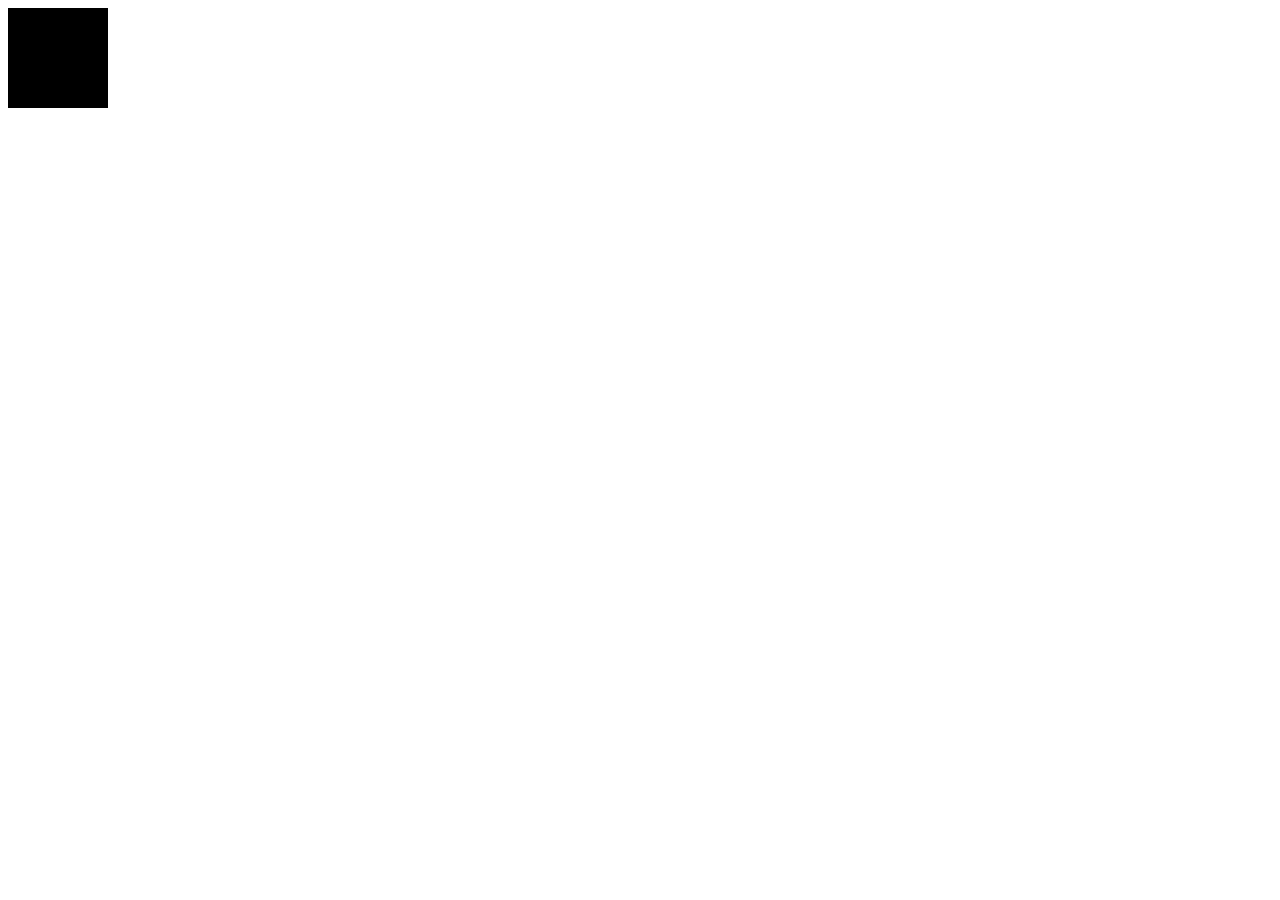
==== index.html @ 497b6083 "Created Rock Paper Scissors Game In JavaScript" ====
<!DOCTYPE html>
<html lang="en">
<head>
    <meta charset="UTF-8">
    <meta http-equiv="X-UA-Compatible" content="IE=edge">
    <meta name="viewport" content="width=device-width, initial-scale=1.0">
    <script type="text/javascript" src="C:\Users\RileyH\RockPaperScisors\RockPaperScisor.js"></script>
    <title>Document</title>
    <style>
        #square{
            height: 100px;
            width: 100px;
            background-color: black;
        }
    </style>
</head>
<body>
    <div id = "square">
        
    </div>
</body>
</html>
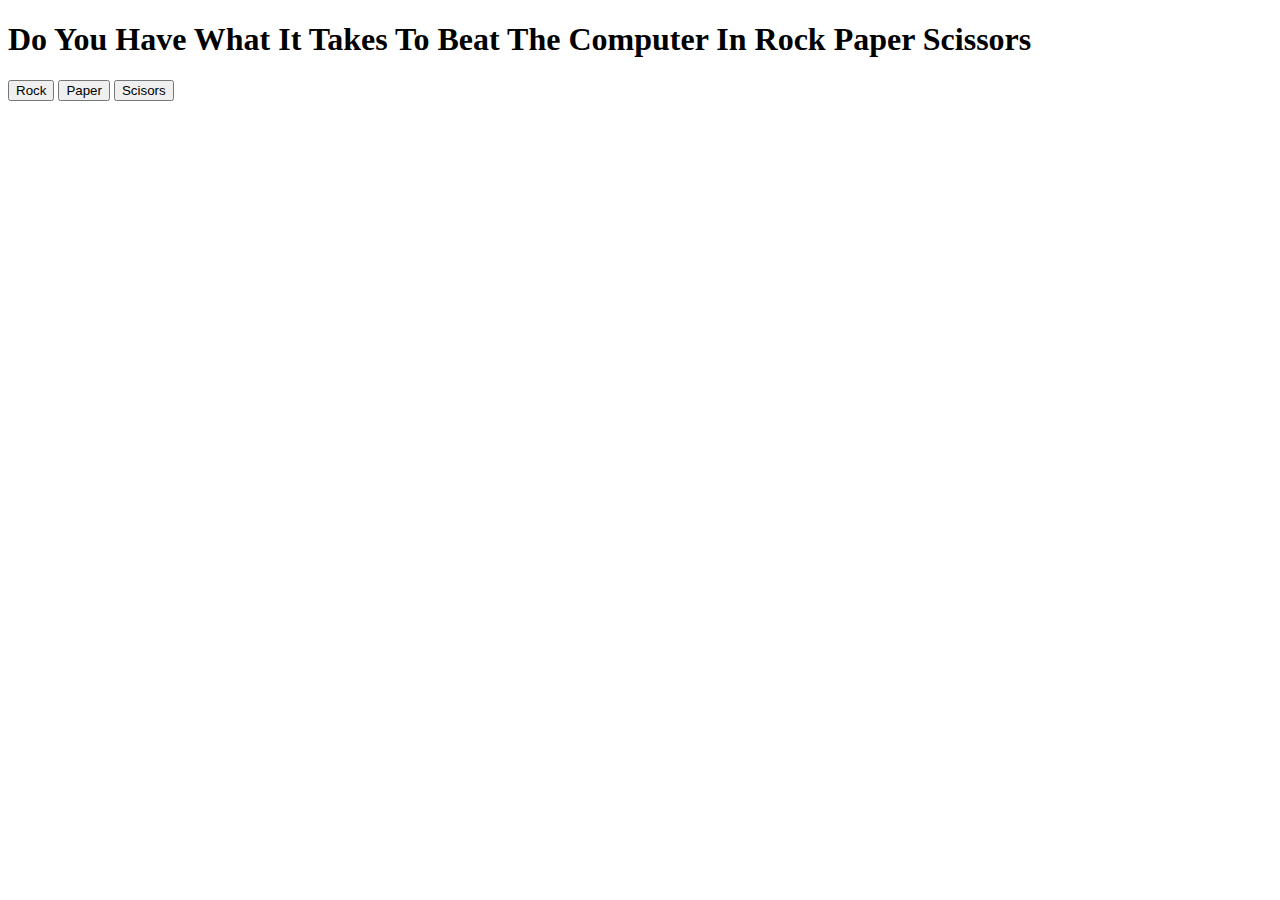
==== commit 113042e1: "This is the basic functionality of the rock paper scissors game" ====
--- a/index.html
+++ b/index.html
@@ -4,7 +4,7 @@
     <meta charset="UTF-8">
     <meta http-equiv="X-UA-Compatible" content="IE=edge">
     <meta name="viewport" content="width=device-width, initial-scale=1.0">
-    <script type="text/javascript" src="C:\Users\RileyH\RockPaperScisors\RockPaperScisor.js"></script>
+    <script type="text/javascript" src="/Users/rileyhess/oden_projects/RockPaperScisors/RockPaperScisor.js"></script>
     <title>Document</title>
     <style>
         #square{
@@ -15,8 +15,12 @@
     </style>
 </head>
 <body>
-    <div id = "square">
-        
-    </div>
+    <H1>Do You Have What It Takes To Beat The Computer In Rock Paper Scissors</H1>
+    <button id="Rock"> Rock</button>
+    <button id="Paper"> Paper</button>
+    <button id="Scisors"> Scisors</button>
+    <div id="Results"></div>
+    <div id="Winner"></div>
+    <div id="Final"></div>
 </body>
 </html>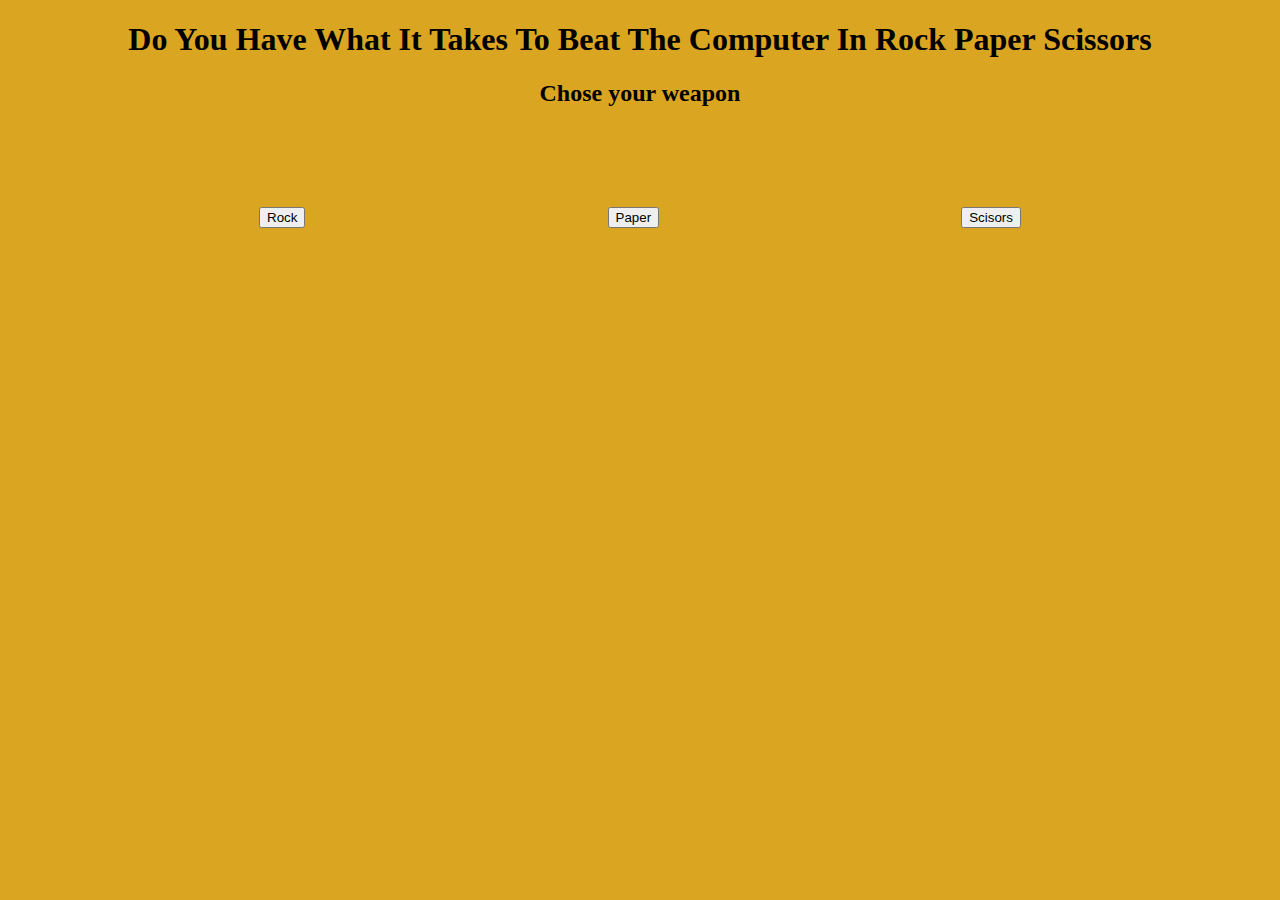
==== commit 41ec53d7: "added some more style and html for temp" ====
--- a/index.html
+++ b/index.html
@@ -5,6 +5,7 @@
     <meta http-equiv="X-UA-Compatible" content="IE=edge">
     <meta name="viewport" content="width=device-width, initial-scale=1.0">
     <script type="text/javascript" src="/Users/rileyhess/oden_projects/RockPaperScisors/RockPaperScisor.js"></script>
+    <link rel ="stylesheet" href="styles.css">
     <title>Document</title>
     <style>
         #square{
@@ -16,11 +17,16 @@
 </head>
 <body>
     <H1>Do You Have What It Takes To Beat The Computer In Rock Paper Scissors</H1>
-    <button id="Rock"> Rock</button>
-    <button id="Paper"> Paper</button>
-    <button id="Scisors"> Scisors</button>
-    <div id="Results"></div>
-    <div id="Winner"></div>
-    <div id="Final"></div>
+    <H2>Chose your weapon</H2>
+    <div class="container">
+        <button id="Rock"> Rock</button>
+        <button id="Paper"> Paper</button>
+        <button id="Scisors"> Scisors</button>
+    </div>
+    <div class = "text">
+        <div id="Results"></div>
+        <div id="Winner"></div>
+        <div id="Final"></div>
+    </div>
 </body>
 </html>--- a/styles.css
+++ b/styles.css
@@ -0,0 +1,19 @@
+body{
+    background-color: goldenrod; 
+}
+
+.container{
+    display: flex;
+    justify-content: space-around;
+    margin: 100px;
+}
+
+.text{
+    text-align: center;
+}
+h1{
+    text-align: center;
+}
+h2{
+    text-align: center;
+}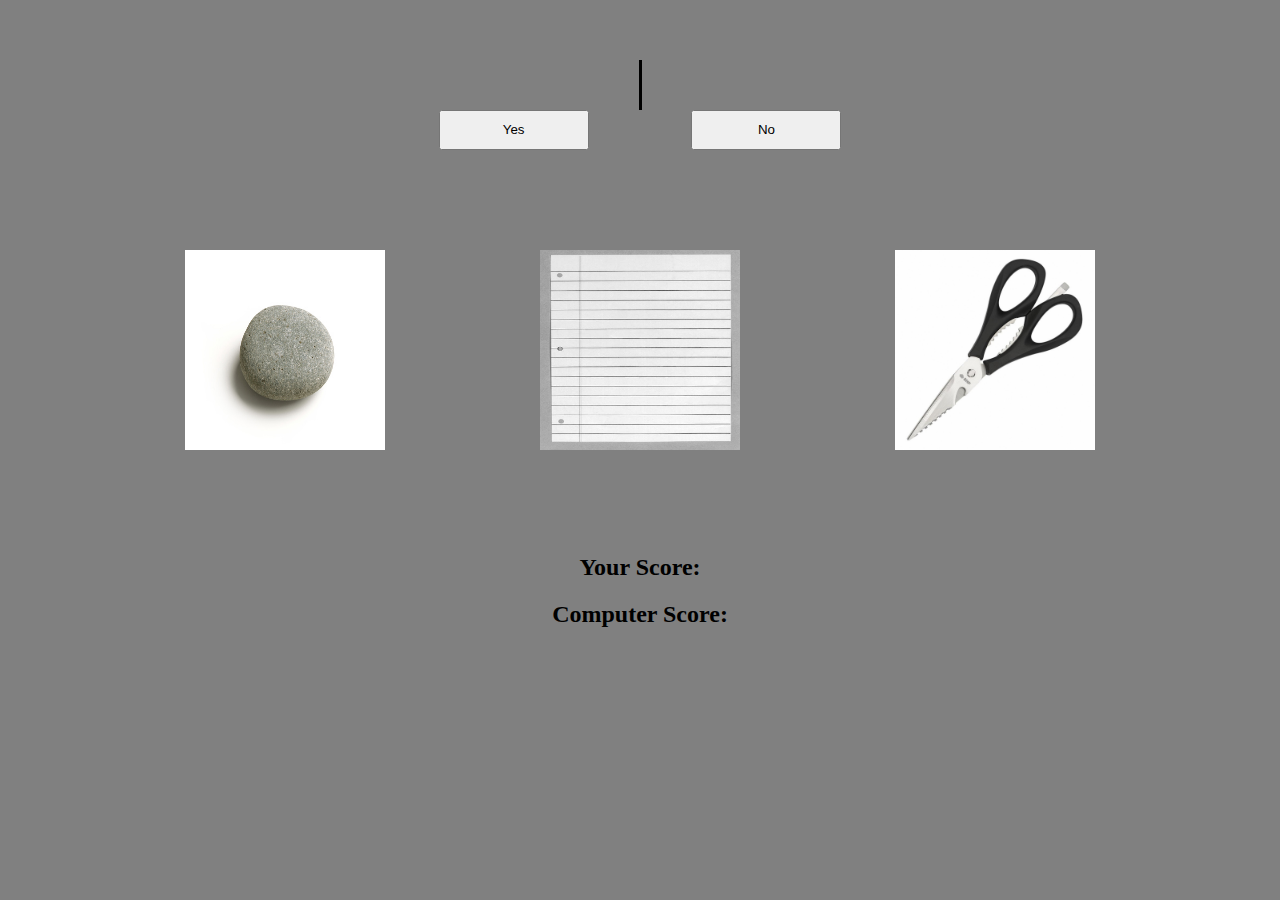
==== commit 24ecd98a: "Typwriting effect" ====
--- a/index.html
+++ b/index.html
@@ -4,7 +4,7 @@
     <meta charset="UTF-8">
     <meta http-equiv="X-UA-Compatible" content="IE=edge">
     <meta name="viewport" content="width=device-width, initial-scale=1.0">
-    <script type="text/javascript" src="/Users/rileyhess/oden_projects/RockPaperScisors/RockPaperScisor.js"></script>
+    <script defer type="text/javascript" src="RockPaperScisor.js"></script>
     <link rel ="stylesheet" href="styles.css">
     <title>Document</title>
     <style>
@@ -16,17 +16,19 @@
     </style>
 </head>
 <body>
-    <H1>Do You Have What It Takes To Beat The Computer In Rock Paper Scissors</H1>
-    <H2>Chose your weapon</H2>
+    <div class = "text_line"><H1 id ="Header"></H1><div id = "Currsor"></div></div>
+    <div class = "choices">
+        <button id = "Yes">Yes</button>
+        <button id = "No">No</button>
+    </div>
     <div class="container">
-        <button id="Rock"> Rock</button>
-        <button id="Paper"> Paper</button>
-        <button id="Scisors"> Scisors</button>
+        <a id = "Rock"><img src="istockphoto-1288973456-170667a.jpeg"></a>
+        <a id = "Paper"><img src="1-04851-00_BL_Notebook_Paper_Punch_G-600x735.jpeg"></a>
+        <a id = "Scissors"><img src="104994_m.jpeg"></a>
     </div>
     <div class = "text">
-        <div id="Results"></div>
-        <div id="Winner"></div>
-        <div id="Final"></div>
+        <h2>Your Score: <div id="PlayerScore"></div></h2>
+        <h2>Computer Score:<div id="ComputerScore"></div></h2>
     </div>
 </body>
 </html>--- a/styles.css
+++ b/styles.css
@@ -1,5 +1,5 @@
 body{
-    background-color: goldenrod; 
+    background-color: grey; 
 }
 
 .container{
@@ -13,7 +13,63 @@
 }
 h1{
     text-align: center;
+    font-style: italic;
+    font-size: 60px;
+    text-align: center;
+    display: inline-block;
+    text-shadow: 2px 2px whitesmoke;
 }
 h2{
     text-align: center;
+}
+
+#Currsor{
+    display: inline-block;
+	vertical-align: middle;
+	width: 3px;
+	height: 50px;
+	background-color: black;
+	animation: blink .75s step-end infinite;
+}
+
+@keyframes blink {
+	from, to { 
+		background-color: transparent 
+	}
+	50% { 
+		background-color: black; 
+	}
+}
+
+.text_line{
+
+    text-align: center;
+}
+
+.choices{
+    display: flex;
+    justify-content: space-around;
+    margin-left: 30%;
+    margin-right: 30%;
+}
+
+button{
+    width: 150px;
+    height: 40px;
+    transition: opacity 2000ms ease-in, visibility 0ms ease-in 2000ms;
+}
+
+img{
+    width: 200px;
+    height: 200px;
+}
+
+a{
+    display: block;
+}
+
+#reset{
+    width: 300px;
+    height: 100px;
+    font-size: xx-large;
 }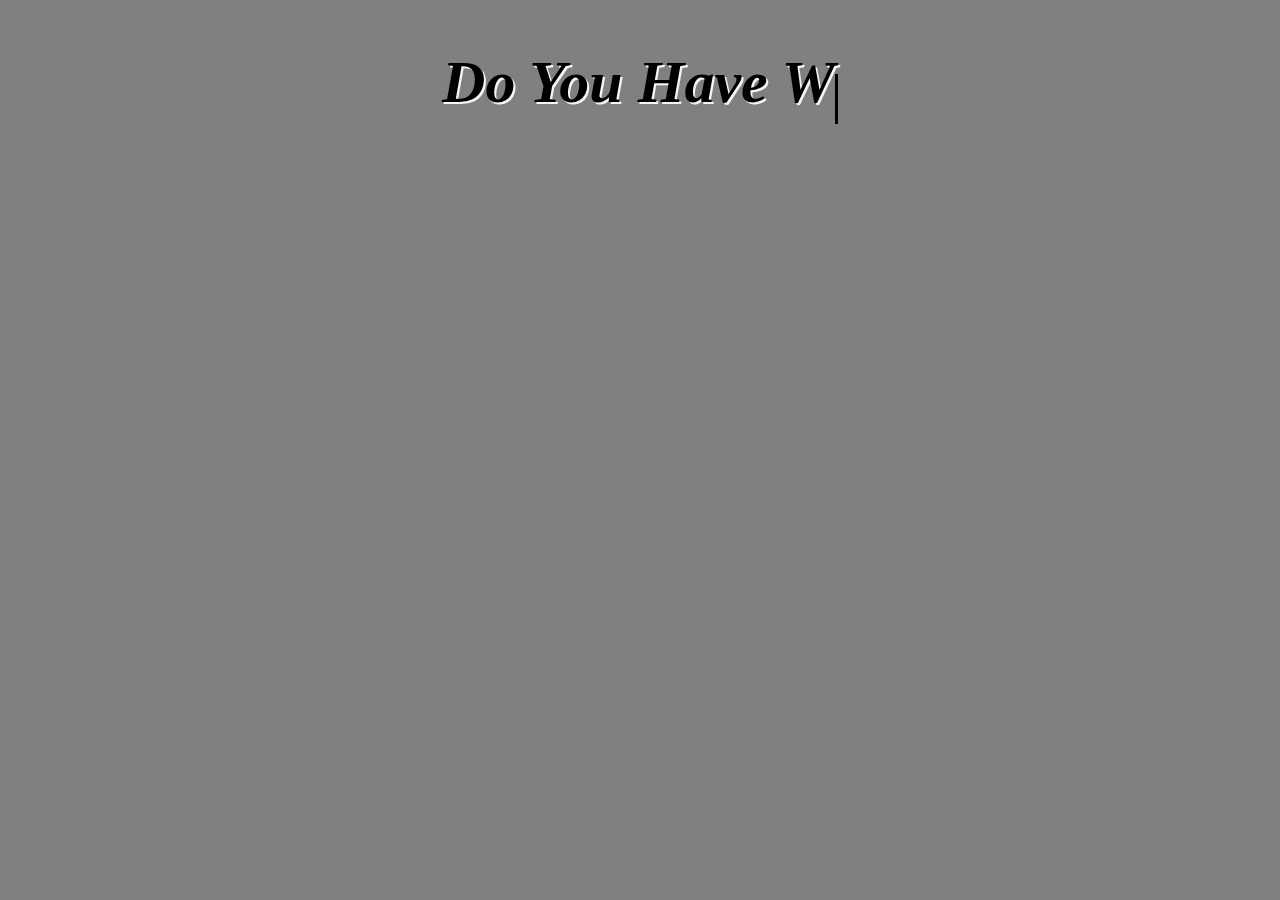
==== commit dbbbaa48: "hidding everything until animations fniish" ====
--- a/index.html
+++ b/index.html
@@ -27,8 +27,8 @@
         <a id = "Scissors"><img src="104994_m.jpeg"></a>
     </div>
     <div class = "text">
-        <h2>Your Score: <div id="PlayerScore"></div></h2>
-        <h2>Computer Score:<div id="ComputerScore"></div></h2>
+        <h2 id = "Score">Your Score: <div id="PlayerScore"></div></h2>
+        <h2 id ="Score2">Computer Score:<div id="ComputerScore"></div></h2>
     </div>
 </body>
 </html>--- a/styles.css
+++ b/styles.css
@@ -64,12 +64,85 @@
     height: 200px;
 }
 
-a{
-    display: block;
-}
+
 
 #reset{
+    display: block;
     width: 300px;
     height: 100px;
     font-size: xx-large;
+}
+
+.resetButton{
+    text-decoration: none;
+}
+
+Button :hover{
+
+    opacity: 80%;
+}
+
+#Rock :hover{
+
+    opacity: 50%;
+}
+
+#Paper :hover{
+
+    opacity: 50%;
+}
+
+#Scissors :hover{
+
+    opacity: 50%;
+}
+
+@media only screen and (max-width: 600px){
+
+    h1{
+        text-align: center;
+        font-style: italic;
+        font-size: 30px;
+        text-align: center;
+        display: inline-block;
+        text-shadow: 2px 2px whitesmoke;
+    }
+
+    #Currsor{
+        display: inline-block;
+        vertical-align: middle;
+        width: 2px;
+        height: 30px;
+        background-color: black;
+        animation: blink .75s step-end infinite;
+    }
+
+    .choices{
+        display: flex;
+        justify-content: space-between;
+        margin-left: 20px;
+        margin-right: 20px;
+       
+    }
+
+    .container{
+        display: flex;
+        justify-content: space-between;
+        margin: 20px;
+    }
+
+    img{
+        width: 100px;
+        height: 100px;
+    }
+
+    .text{
+        display: flex;
+        justify-content: space-between;
+        
+    }
+    h2{
+        background-color: whitesmoke;
+    }
+
 }